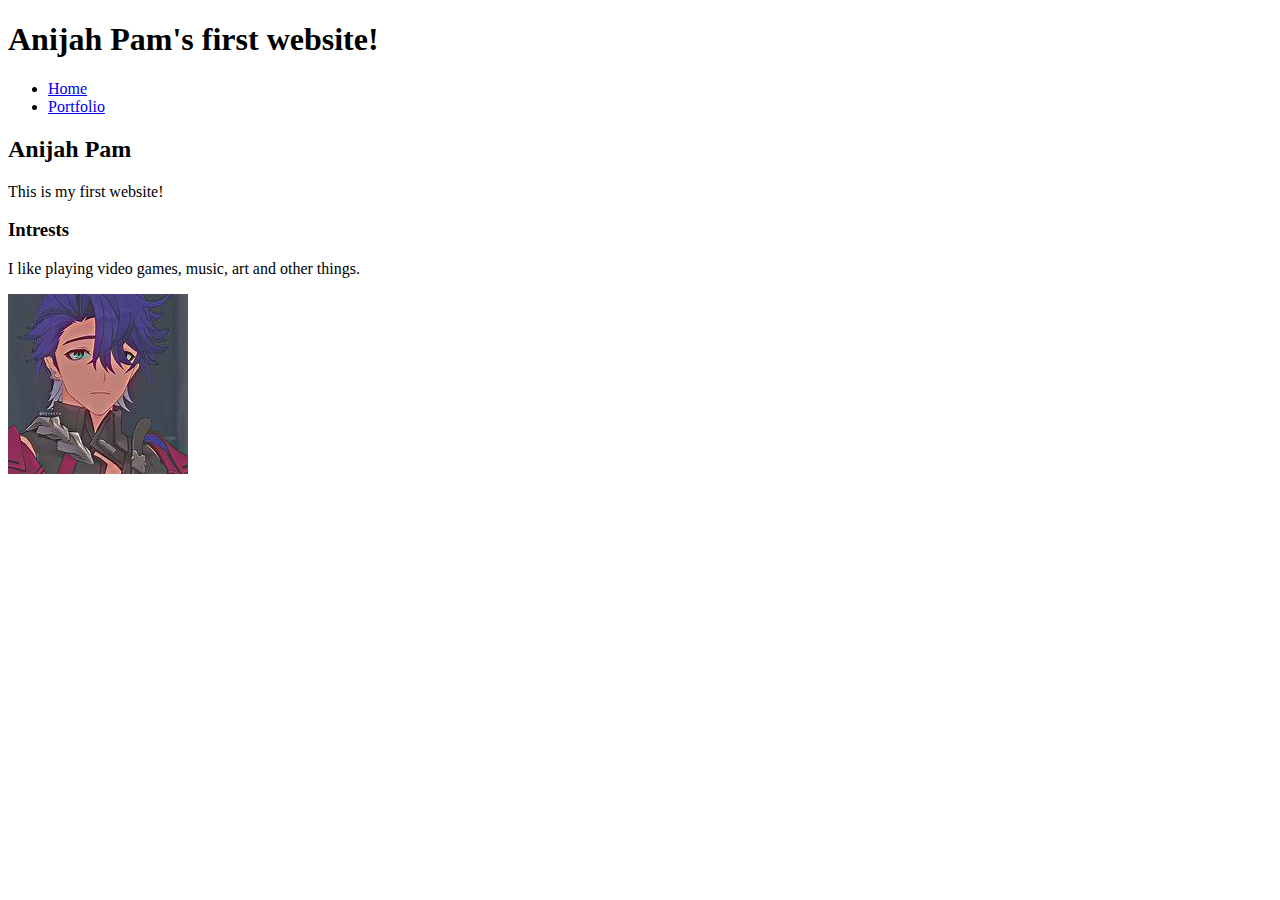
==== index.html @ 23ace581 "added intrests to site with photo" ====
<!DOCTYPE HTML>
<html>

<head>
    <title>Anijah's first website</title>
</head>

<body>

    <main>

        <div>
            <nav>
                <h1> Anijah Pam's first website!</h1>
                <ul>
                    <li>
                        <a href="index.html"> Home </a>
                    </li>
                    <li>
                        <a href="portfolio.html"> Portfolio </a>
                    </li>
                </ul>
            </nav>
            <h2> Anijah Pam</h2>
            <p> This is my first website!</p>
        </div>

    </main>

    <div>
        <h3> Intrests</h3>
        <p> I like playing video games, music, art and other things.</p>

    </div>
    <div>
        <img src="th.jpeg">
    </div>

</body>

</html>
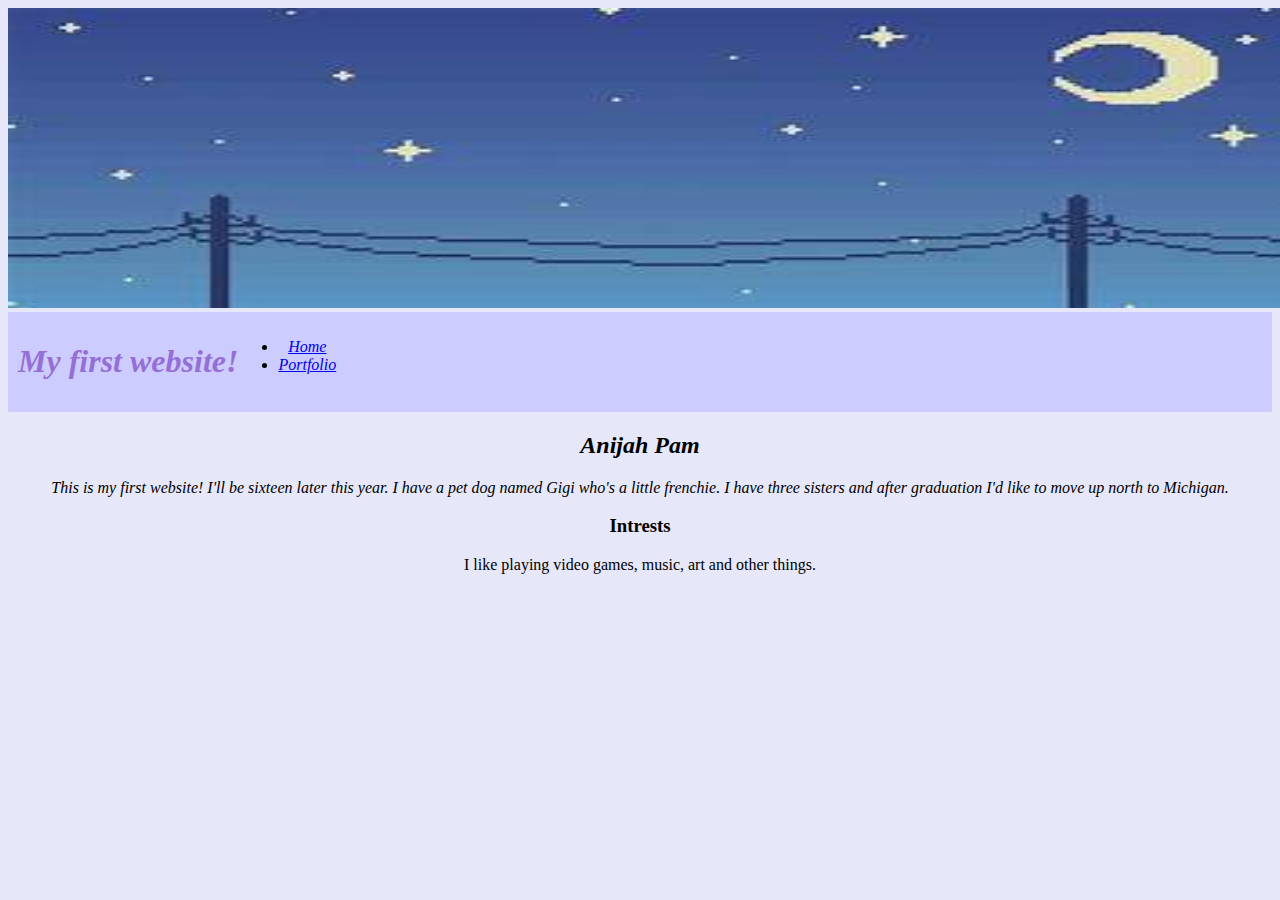
==== commit e24d7c69: "added different image and made it prettiers" ====
--- a/index.html
+++ b/index.html
@@ -1,17 +1,51 @@
 <!DOCTYPE HTML>
 <html>
 
+<style>
+nav {
+      background: rgb(204,204,255);
+      margin: 0 auto;
+      display: flex;
+      padding: 10px;
+  }
+  body{
+   background-color: rgb(230,232,250);
+  }
+  h1 {
+   color: #966fd6;
+}
+
+
+
+
+#sectionA {
+ text-align: center;
+ font-family: fantasy;
+ font-style: italic;
+}
+
+
+#sectionB {
+ text-align: center;
+}
+
+ </style>
+
 <head>
+ 
     <title>Anijah's first website</title>
 </head>
 
 <body>
 
     <main>
-
         <div>
-            <nav>
-                <h1> Anijah Pam's first website!</h1>
+            <img src="vw.jpeg" alt="night sky background"  width="1300" height="300">
+            
+            </div>
+        <div id="sectionA">
+            <nav >
+                <h1> My first website!</h1>
                 <ul>
                     <li>
                         <a href="index.html"> Home </a>
@@ -22,20 +56,17 @@
                 </ul>
             </nav>
             <h2> Anijah Pam</h2>
-            <p> This is my first website!</p>
+            <p> This is my first website! I'll be sixteen later this year. I have a pet dog named Gigi who's a little frenchie. I have three sisters and after graduation I'd like to move up north to Michigan. </p>
         </div>
 
     </main>
 
-    <div>
+    <div id="sectionB" >
         <h3> Intrests</h3>
         <p> I like playing video games, music, art and other things.</p>
 
     </div>
-    <div>
-        <img src="th.jpeg">
-    </div>
-
+ 
 </body>
 
 </html>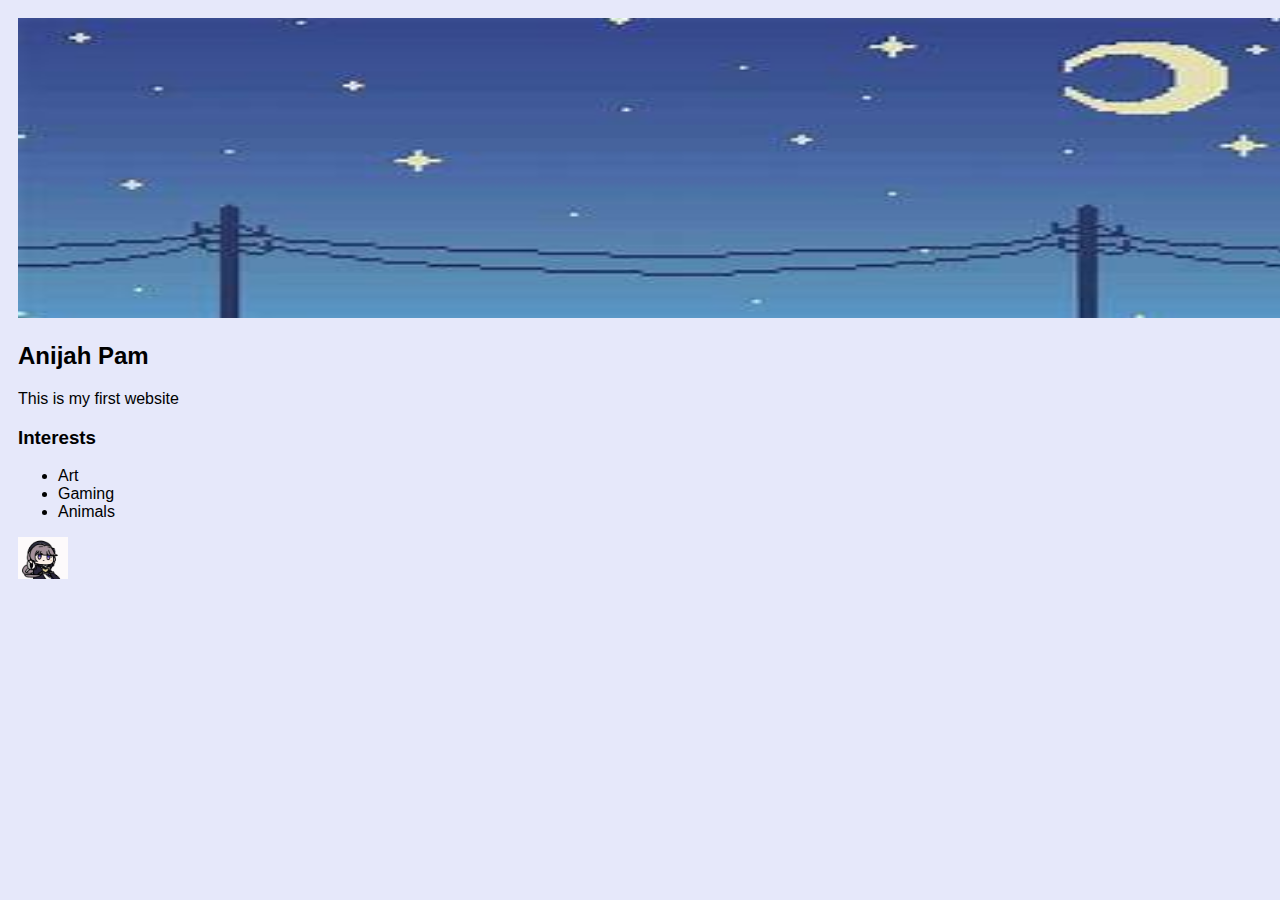
==== commit 2dfde02a: "kurukuru" ====
--- a/index.html
+++ b/index.html
@@ -5,17 +5,60 @@
 nav {
       background: rgb(204,204,255);
       margin: 0 auto;
+      margin-bottom: 20px;
       display: flex;
       padding: 10px;
   }
   body{
+
    background-color: rgb(230,232,250);
-  }
+   font-family: Arial, Helvetica, sans-serif;
+   padding: 10px
+
+
+}
   h1 {
    color: #966fd6;
+   display: flex;
+   padding: 10px;
+   flex: 1;
+   margin: 0;
 }
 
+#nav-ul {
+    list-style-image: none;
+}
 
+.nav-li {
+    display: inline-block;
+    padding: 0 10px;
+}
+
+a {
+    text-decoration: none;
+    color: #ffff;
+}
+
+main {
+       display: flex;
+   }
+   .sidebar {
+       margin-right: 25px;
+       padding: 10px;
+   }
+   .sidebar-img {
+       width: 200px;
+   }
+   .content {
+       flex: 1;
+       padding: 15px;
+   }
+
+
+#all-contents {
+   max-width: 800px;
+   margin: auto;
+}
 
 
 #sectionA {
@@ -37,7 +80,7 @@
 </head>
 
 <body>
-
+<!-- All content goes here -->
     <main>
         <div>
             <img src="vw.jpeg" alt="night sky background"  width="1300" height="300">
@@ -54,19 +97,31 @@
                         <a href="portfolio.html"> Portfolio </a>
                     </li>
                 </ul>
-            </nav>
-            <h2> Anijah Pam</h2>
-            <p> This is my first website! I'll be sixteen later this year. I have a pet dog named Gigi who's a little frenchie. I have three sisters and after graduation I'd like to move up north to Michigan. </p>
+            </nav
         </div>
 
     </main>
 
-    <div id="sectionB" >
-        <h3> Intrests</h3>
-        <p> I like playing video games, music, art and other things.</p>
+<!-- Content Section-->
+   <div>
+       <h2> Anijah Pam</h2>
+       <p>This is my first website</p>
+       <!-- Interests section -->
+       <div>
+           <h3>Interests</h3>
+           <ul>
+               <li>Art</li>
+               <li>Gaming</li>
+               <li>Animals</li>
+           </ul>
+       </div>
+   </div>
 
-    </div>
- 
+   <!-- Sidebar section -->
+  <div>
+    <img src="kururin-kuru-kuru.gif" width="50">
+</div
+  
 </body>
 
 </html>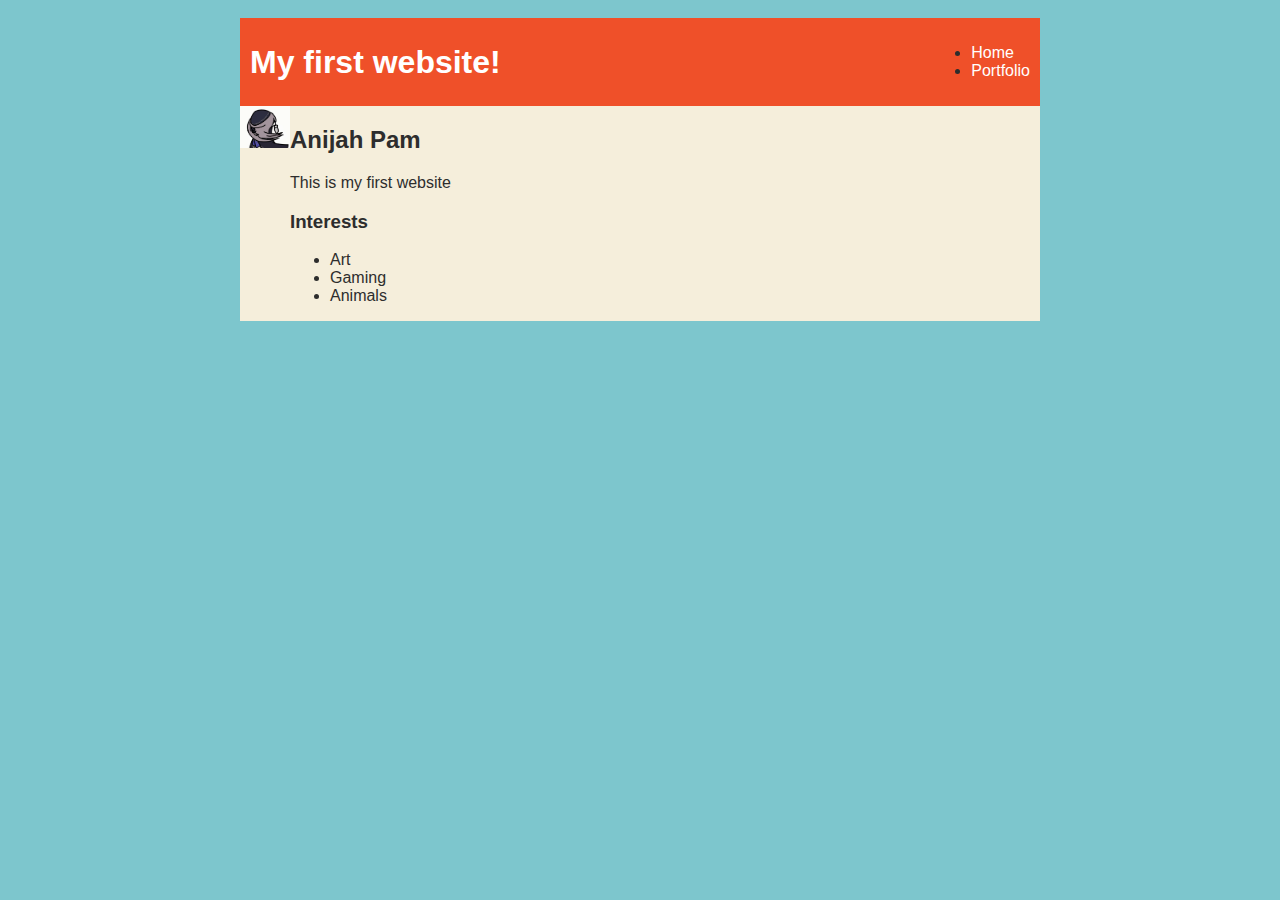
==== commit fbcb2276: "pushing code" ====
--- a/index.html
+++ b/index.html
@@ -1,127 +1,53 @@
 <!DOCTYPE HTML>
 <html>
 
-<style>
-nav {
-      background: rgb(204,204,255);
-      margin: 0 auto;
-      margin-bottom: 20px;
-      display: flex;
-      padding: 10px;
-  }
-  body{
+<head>
 
-   background-color: rgb(230,232,250);
-   font-family: Arial, Helvetica, sans-serif;
-   padding: 10px
-
-
-}
-  h1 {
-   color: #966fd6;
-   display: flex;
-   padding: 10px;
-   flex: 1;
-   margin: 0;
-}
-
-#nav-ul {
-    list-style-image: none;
-}
-
-.nav-li {
-    display: inline-block;
-    padding: 0 10px;
-}
-
-a {
-    text-decoration: none;
-    color: #ffff;
-}
-
-main {
-       display: flex;
-   }
-   .sidebar {
-       margin-right: 25px;
-       padding: 10px;
-   }
-   .sidebar-img {
-       width: 200px;
-   }
-   .content {
-       flex: 1;
-       padding: 15px;
-   }
-
-
-#all-contents {
-   max-width: 800px;
-   margin: auto;
-}
-
-
-#sectionA {
- text-align: center;
- font-family: fantasy;
- font-style: italic;
-}
-
-
-#sectionB {
- text-align: center;
-}
-
- </style>
-
-<head>
- 
     <title>Anijah's first website</title>
+    <link rel="stylesheet" href="style.css">
 </head>
 
 <body>
-<!-- All content goes here -->
-    <main>
-        <div>
-            <img src="vw.jpeg" alt="night sky background"  width="1300" height="300">
-            
+    <div id="all-contents">
+
+        <!-- All content goes here -->
+        <nav>
+            <h1> My first website!</h1>
+            <ul>
+                <li>
+                    <a href="index.html"> Home </a>
+                </li>
+                <li>
+                    <a href="portfolio.html"> Portfolio </a>
+                </li>
+            </ul>
+        </nav>
+        <main>
+<!-- Sidebar section -->
+<div>
+    <img src="kururin-kuru-kuru.gif" width="50">
+</div>
+
+            <!-- Content Section-->
+            <div>
+                <h2> Anijah Pam</h2>
+                <p>This is my first website</p>
+                <!-- Interests section --> 
+                <div>
+                    <h3>Interests</h3>
+                    <ul>
+                        <li>Art</li>
+                        <li>Gaming</li>
+                        <li>Animals</li>
+                    </ul>
+                </div>
             </div>
-        <div id="sectionA">
-            <nav >
-                <h1> My first website!</h1>
-                <ul>
-                    <li>
-                        <a href="index.html"> Home </a>
-                    </li>
-                    <li>
-                        <a href="portfolio.html"> Portfolio </a>
-                    </li>
-                </ul>
-            </nav
-        </div>
 
-    </main>
 
-<!-- Content Section-->
-   <div>
-       <h2> Anijah Pam</h2>
-       <p>This is my first website</p>
-       <!-- Interests section -->
-       <div>
-           <h3>Interests</h3>
-           <ul>
-               <li>Art</li>
-               <li>Gaming</li>
-               <li>Animals</li>
-           </ul>
-       </div>
-   </div>
+        </main>
 
-   <!-- Sidebar section -->
-  <div>
-    <img src="kururin-kuru-kuru.gif" width="50">
-</div
-  
+
+    </div>
 </body>
 
 </html>--- a/style.css
+++ b/style.css
@@ -0,0 +1,104 @@
+
+
+body {
+    background: rgb(125, 198, 205);
+    color: rgb(45, 45, 45);
+    padding: 10px;
+    font-family: arial;
+}
+#all-contents {
+  max-width: 800px;
+    margin: auto;
+}
+
+/* navigation menu */
+nav {
+    background: rgb(239, 80, 41);
+   margin: 0 auto;
+    display: flex;
+    padding: 10px;
+}
+h1 {
+    display: flex;
+    align-items: center;
+    color: white;
+    flex: 1;
+    margin: 0;
+}
+#nav-ul {
+    list-style-image: none;
+}
+.nav-li {
+    display: inline-block;
+    padding: 0 10px;
+}
+a {
+    text-decoration: none;
+    color: #fff;
+}
+
+/* main container area beneath menu */
+main {
+    background: rgb(245, 238, 219);
+    display: flex;
+}
+.sidebar {
+    margin-right: 25px;
+    padding: 10px;
+}
+.sidebar-img {
+    width: 200px;
+}
+.content {
+    flex: 1;
+    padding: 15px;
+}
+
+
+
+
+
+
+.content h1 {
+    color: black;
+}
+
+#portfolio {
+    list-style-type: none;
+    padding-left: 0;
+}
+
+#portfolio li {
+    background: #fff;
+    padding: 10px;
+    border-radius: 10px;
+    margin-bottom: 10px;
+}
+
+#portfolio li:hover {
+    background: #eee;
+}
+
+#portfolio a {
+    text-decoration: none;
+    color: #454545;
+}
+#all-contents {
+    max-width: 800px;
+      margin: auto;
+  }
+
+  #nav-ul {
+    list-style-image: none;
+}
+.nav-li {
+    display: inline-block;
+    padding: 0 10px;
+}
+a {
+    text-decoration: none;
+    color: #fff;
+}
+
+
+
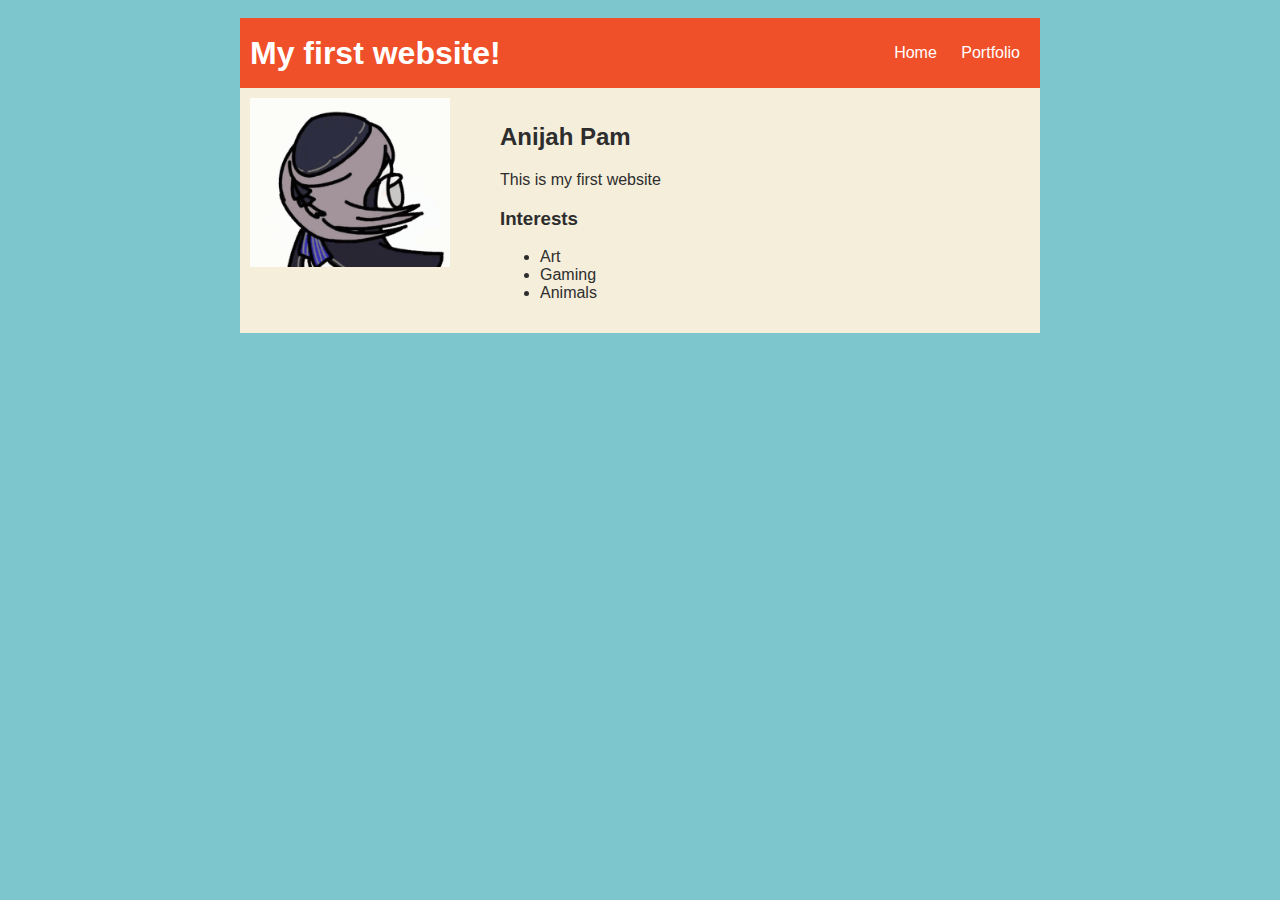
==== commit 5b28d752: "Finished up feedback" ====
--- a/index.html
+++ b/index.html
@@ -13,27 +13,27 @@
         <!-- All content goes here -->
         <nav>
             <h1> My first website!</h1>
-            <ul>
-                <li>
+            <ul id="nav-ul">
+                <li class="nav-li">
                     <a href="index.html"> Home </a>
                 </li>
-                <li>
+                <li class="nav-li">
                     <a href="portfolio.html"> Portfolio </a>
                 </li>
             </ul>
         </nav>
         <main>
 <!-- Sidebar section -->
-<div>
-    <img src="kururin-kuru-kuru.gif" width="50">
+<div class="sidebar">
+    <img class="sidebar-img" src="kururin-kuru-kuru.gif" width="50">
 </div>
 
             <!-- Content Section-->
-            <div>
+            <div class="content">
                 <h2> Anijah Pam</h2>
                 <p>This is my first website</p>
                 <!-- Interests section --> 
-                <div>
+                <div id="interests">
                     <h3>Interests</h3>
                     <ul>
                         <li>Art</li>
